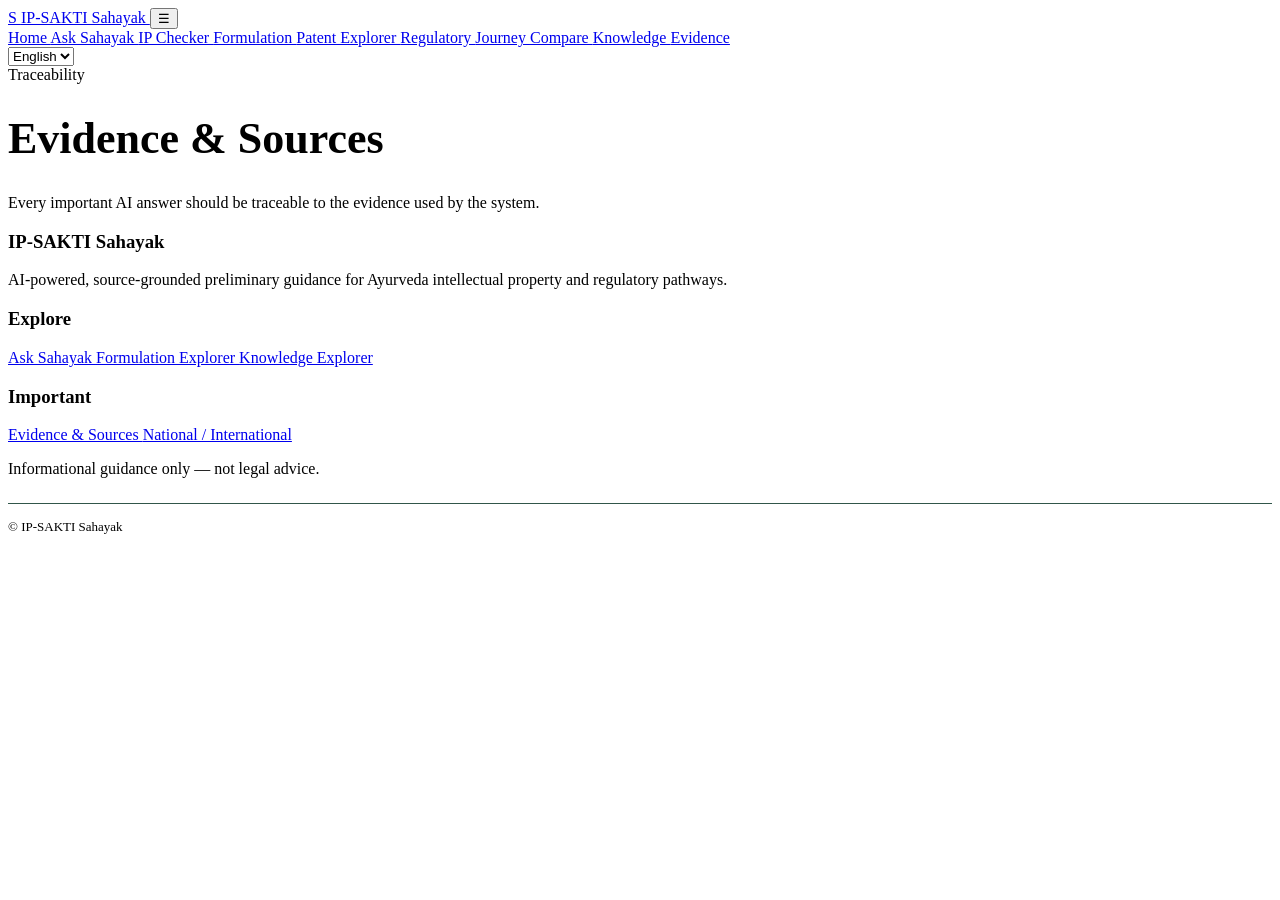
==== evidence.html @ 41cad44d "Add files via upload" ====
<!DOCTYPE html>
<html lang="en">
 <head>
  <meta charset="utf-8"/>
  <meta content="width=device-width,initial-scale=1" name="viewport"/>
  <title>
   Evidence &amp; Sources | IP-SAKTI Sahayak
  </title>
  <meta content="IP-SAKTI Sahayak — source-grounded AI guidance for Ayurveda IP and regulatory pathways." name="description"/>
  <link href="css/style.css" rel="stylesheet"/>
 </head>
 <body>
  <header class="navbar">
   <div class="container nav-inner">
    <a class="brand" href="index.html">
     <span class="brand-mark">
      S
     </span>
     <span>
      IP-SAKTI Sahayak
     </span>
    </a>
    <button class="mobile-toggle">
     ☰
    </button>
    <nav class="nav-links">
     <a class="" href="index.html">
      Home
     </a>
     <a class="" href="ask-sahayak.html">
      Ask Sahayak
     </a>
     <a class="" href="ip-checker.html">
      IP Checker
     </a>
     <a class="" href="formulation.html">
      Formulation
     </a>
     <a class="" href="patent-explorer.html">
      Patent Explorer
     </a>
     <a class="" href="regulatory-navigator.html">
      Regulatory
     </a>
     <a class="" href="regulatory-journey.html">
      Journey
     </a>
     <a class="" href="comparison.html">
      Compare
     </a>
     <a class="" href="knowledge-explorer.html">
      Knowledge
     </a>
     <a class="active" href="evidence.html">
      Evidence
     </a>
    </nav>
    <select aria-label="Language" class="lang-select" id="language">
     <option>
      English
     </option>
     <option>
      हिन्दी
     </option>
    </select>
   </div>
  </header>
  <main class="section">
   <div class="container">
    <div class="section-head">
     <div>
      <div class="kicker">
       Traceability
      </div>
      <h1 style="font-size:44px">
       Evidence &amp; Sources
      </h1>
      <p>
       Every important AI answer should be traceable to the evidence used by the system.
      </p>
     </div>
    </div>
    <div class="grid" id="evidence">
    </div>
   </div>
  </main>
  <script>
   document.addEventListener("DOMContentLoaded",async()=>{
 const el=document.getElementById("evidence");
 try{
  const d=await apiGet("/sources");
  el.innerHTML=d.sources.map(s=>{const url=safeSourceUrl(s.url); return `<div class="card"><div class="result-header"><h3>${escapeHtml(s.title)}</h3><span class="pill">${escapeHtml(s.jurisdiction)}</span></div><p class="muted">${escapeHtml(s.description)}</p><div class="grid grid-3"><div><b>Authority</b><br>${escapeHtml(s.authority)}</div><div><b>Version</b><br>${escapeHtml(s.version)}</div><div><b>Effective date</b><br>${escapeHtml(s.effective_date)}</div></div>${url?`<a class="source-link" href="${escapeHtml(url)}" target="_blank" rel="noopener noreferrer">🔗 Open real official source</a><small class="muted source-url">${escapeHtml(url)}</small>`:""}</div>`;}).join("");
 }catch(e){el.innerHTML='<div class="notice">'+escapeHtml(e.message)+'</div>';}
});
  </script>
  <footer>
   <div class="container footer-grid">
    <div>
     <h3>
      IP-SAKTI Sahayak
     </h3>
     <p>
      AI-powered, source-grounded preliminary guidance for Ayurveda intellectual property and regulatory pathways.
     </p>
    </div>
    <div>
     <h3>
      Explore
     </h3>
     <a href="ask-sahayak.html">
      Ask Sahayak
     </a>
     <a href="formulation.html">
      Formulation Explorer
     </a>
     <a href="knowledge-explorer.html">
      Knowledge Explorer
     </a>
    </div>
    <div>
     <h3>
      Important
     </h3>
     <a href="evidence.html">
      Evidence &amp; Sources
     </a>
     <a href="comparison.html">
      National / International
     </a>
     <p class="muted">
      Informational guidance only — not legal advice.
     </p>
    </div>
   </div>
   <div class="container" style="margin-top:25px;border-top:1px solid #31564a;padding-top:15px;font-size:13px">
    ©
    <span id="year">
    </span>
    IP-SAKTI Sahayak
   </div>
  </footer>
  <script src="js/main.js">
  </script>
 </body>
</html>
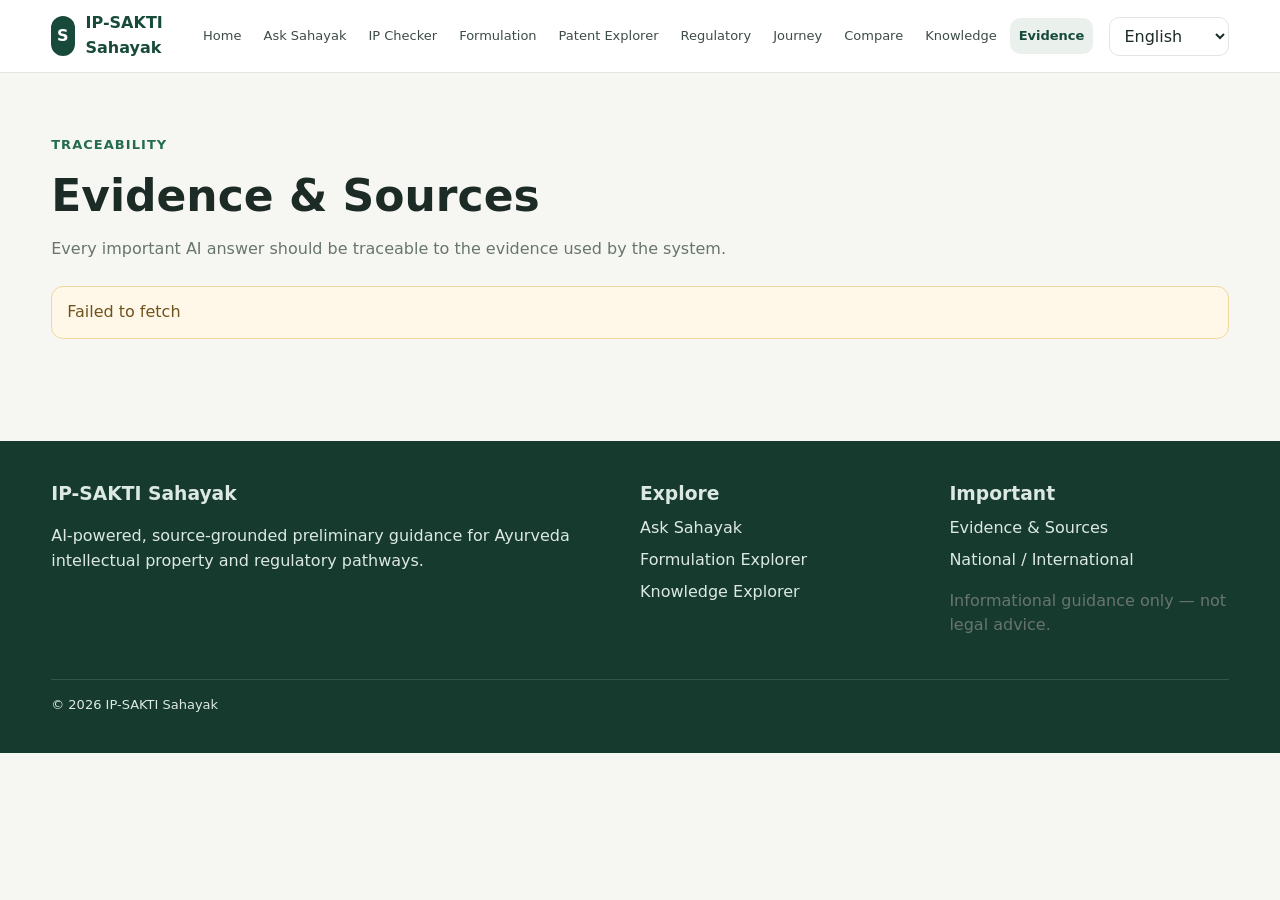
==== commit 4829bf95: "Update evidence.html" ====
--- a/evidence.html
+++ b/evidence.html
@@ -1,146 +1,452 @@
 <!DOCTYPE html>
 <html lang="en">
- <head>
-  <meta charset="utf-8"/>
-  <meta content="width=device-width,initial-scale=1" name="viewport"/>
-  <title>
-   Evidence &amp; Sources | IP-SAKTI Sahayak
-  </title>
-  <meta content="IP-SAKTI Sahayak — source-grounded AI guidance for Ayurveda IP and regulatory pathways." name="description"/>
-  <link href="css/style.css" rel="stylesheet"/>
- </head>
- <body>
+
+<head>
+  <meta charset="utf-8">
+  <meta name="viewport" content="width=device-width, initial-scale=1">
+
+  <title>Evidence & Sources | IP-SAKTI Sahayak</title>
+
+  <meta
+    name="description"
+    content="IP-SAKTI Sahayak — source-grounded AI guidance for Ayurveda IP and regulatory pathways."
+  >
+
+  <link rel="stylesheet" href="css/style.css">
+</head>
+
+<body>
+
+  <!-- ================= NAVBAR ================= -->
+
   <header class="navbar">
-   <div class="container nav-inner">
-    <a class="brand" href="index.html">
-     <span class="brand-mark">
-      S
-     </span>
-     <span>
+
+    <div class="container nav-inner">
+
+      <a class="brand" href="index.html">
+
+        <span class="brand-mark">
+          S
+        </span>
+
+        <span>
+          IP-SAKTI Sahayak
+        </span>
+
+      </a>
+
+      <button class="mobile-toggle" type="button">
+        ☰
+      </button>
+
+      <nav class="nav-links">
+
+        <a href="index.html">
+          Home
+        </a>
+
+        <a href="ask-sahayak.html">
+          Ask Sahayak
+        </a>
+
+        <a href="ip-checker.html">
+          IP Checker
+        </a>
+
+        <a href="formulation.html">
+          Formulation
+        </a>
+
+        <a href="patent-explorer.html">
+          Patent Explorer
+        </a>
+
+        <a href="regulatory-navigator.html">
+          Regulatory
+        </a>
+
+        <a href="regulatory-journey.html">
+          Journey
+        </a>
+
+        <a href="comparison.html">
+          Compare
+        </a>
+
+        <a href="knowledge-explorer.html">
+          Knowledge
+        </a>
+
+        <a class="active" href="evidence.html">
+          Evidence
+        </a>
+
+      </nav>
+
+      <!-- LANGUAGE -->
+
+      <select
+        aria-label="Language"
+        class="lang-select"
+        id="language"
+      >
+
+        <option value="English">
+          English
+        </option>
+
+        <option value="हिन्दी">
+          हिन्दी
+        </option>
+
+      </select>
+
+    </div>
+
+  </header>
+
+
+  <!-- ================= MAIN START ================= -->
+
+  <main class="section">
+
+    <div class="container">
+     <!-- ================= PAGE HEADER ================= -->
+
+      <div class="section-head">
+
+        <div>
+
+          <div class="kicker">
+            Traceability
+          </div>
+
+          <h1 style="font-size:44px">
+            Evidence & Sources
+          </h1>
+
+          <p>
+            Every important AI answer should be traceable to the
+            evidence used by the system.
+          </p>
+
+        </div>
+
+      </div>
+
+
+      <!-- ================= SOURCES CONTAINER ================= -->
+
+      <div
+        class="grid"
+        id="evidence"
+      >
+
+        <!-- Sources will be loaded from backend -->
+
+        <div class="notice">
+          Loading official sources...
+        </div>
+
+      </div>
+
+    </div>
+
+  </main>
+  <!-- ================= MAIN JAVASCRIPT ================= -->
+
+  <script src="js/main.js"></script>
+
+  <script>
+
+    document.addEventListener("DOMContentLoaded", async () => {
+
+      const el = document.getElementById("evidence");
+
+      try {
+
+        /* ================= GET SOURCES ================= */
+
+        const d = await apiGet("/sources");
+
+        /* ================= SAFE ARRAY ================= */
+
+        const sources = Array.isArray(d.sources)
+          ? d.sources
+          : [];
+
+        /* ================= NO SOURCES ================= */
+
+        if (!sources.length) {
+
+          el.innerHTML = `
+            <div class="notice">
+              No official sources available.
+            </div>
+          `;
+
+          return;
+        }
+
+
+        /* ================= DISPLAY SOURCES ================= */
+
+        el.innerHTML = sources.map((s, index) => {
+
+          const url = safeSourceUrl(s.url);
+
+          return `
+
+            <div class="card">
+
+              <!-- SOURCE HEADER -->
+
+              <div class="result-header">
+
+                <h3>
+                  ${escapeHtml(
+                    s.title || `Official Source ${index + 1}`
+                  )}
+                </h3>
+
+                <span class="pill">
+                  ${escapeHtml(
+                    s.jurisdiction || "India"
+                  )}
+                </span>
+
+              </div>
+
+
+              <!-- DESCRIPTION -->
+
+              <p class="muted">
+
+                ${escapeHtml(
+                  s.description ||
+                  s.relevance ||
+                  "Official evidence source used by IP-SAKTI Sahayak."
+                )}
+
+              </p>
+
+
+              <!-- SOURCE DETAILS -->
+
+              <div class="grid grid-3">
+
+                <div>
+
+                  <b>
+                    Authority
+                  </b>
+
+                  <br>
+
+                  ${escapeHtml(
+                    s.authority || "Not specified"
+                  )}
+
+                </div>
+
+
+                <div>
+
+                  <b>
+                    Version
+                  </b>
+
+                  <br>
+
+                  ${escapeHtml(
+                    s.version || "Not specified"
+                  )}
+
+                </div>
+
+
+                <div>
+
+                  <b>
+                    Effective date
+                  </b>
+
+                  <br>
+
+                  ${escapeHtml(
+                    s.effective_date ||
+                    s.date ||
+                    "Not specified"
+                  )}
+
+                </div>
+
+              </div>
+
+
+              <!-- OFFICIAL SOURCE LINK -->
+
+              ${
+                url
+                  ? `
+
+                    <a
+                      class="source-link"
+                      href="${escapeHtml(url)}"
+                      target="_blank"
+                      rel="noopener noreferrer"
+                    >
+                      🔗 Open real official source
+                    </a>
+
+                    <small class="muted source-url">
+
+                      ${escapeHtml(url)}
+
+                    </small>
+
+                  `
+                  : `
+
+                    <small class="muted">
+
+                      Official link not available
+                      in this record.
+
+                    </small>
+
+                  `
+              }
+
+            </div>
+
+          `;
+
+        }).join("");
+
+
+        /* ================= HINDI SUPPORT ================= */
+
+        if (typeof translateDynamicContent === "function") {
+
+          translateDynamicContent();
+
+        }
+
+
+      } catch (error) {
+
+        /* ================= ERROR HANDLING ================= */
+
+        el.innerHTML = `
+
+          <div class="notice">
+
+            ${escapeHtml(
+              error.message ||
+              "Unable to load official sources."
+            )}
+
+          </div>
+
+        `;
+
+      }
+
+    });
+
+  </script>
+  <!-- ================= FOOTER ================= -->
+
+  <footer>
+
+    <div class="container footer-grid">
+
+      <!-- ABOUT -->
+
+      <div>
+
+        <h3>
+          IP-SAKTI Sahayak
+        </h3>
+
+        <p>
+          AI-powered, source-grounded preliminary guidance
+          for Ayurveda intellectual property and regulatory pathways.
+        </p>
+
+      </div>
+
+
+      <!-- EXPLORE -->
+
+      <div>
+
+        <h3>
+          Explore
+        </h3>
+
+        <a href="ask-sahayak.html">
+          Ask Sahayak
+        </a>
+
+        <a href="formulation.html">
+          Formulation Explorer
+        </a>
+
+        <a href="knowledge-explorer.html">
+          Knowledge Explorer
+        </a>
+
+      </div>
+
+
+      <!-- IMPORTANT -->
+
+      <div>
+
+        <h3>
+          Important
+        </h3>
+
+        <a href="evidence.html">
+          Evidence & Sources
+        </a>
+
+        <a href="comparison.html">
+          National / International
+        </a>
+
+        <p class="muted">
+          Informational guidance only — not legal advice.
+        </p>
+
+      </div>
+
+    </div>
+
+
+    <!-- COPYRIGHT -->
+
+    <div
+      class="container"
+      style="
+        margin-top:25px;
+        border-top:1px solid #31564a;
+        padding-top:15px;
+        font-size:13px;
+      "
+    >
+
+      ©
+      <span id="year"></span>
       IP-SAKTI Sahayak
-     </span>
-    </a>
-    <button class="mobile-toggle">
-     ☰
-    </button>
-    <nav class="nav-links">
-     <a class="" href="index.html">
-      Home
-     </a>
-     <a class="" href="ask-sahayak.html">
-      Ask Sahayak
-     </a>
-     <a class="" href="ip-checker.html">
-      IP Checker
-     </a>
-     <a class="" href="formulation.html">
-      Formulation
-     </a>
-     <a class="" href="patent-explorer.html">
-      Patent Explorer
-     </a>
-     <a class="" href="regulatory-navigator.html">
-      Regulatory
-     </a>
-     <a class="" href="regulatory-journey.html">
-      Journey
-     </a>
-     <a class="" href="comparison.html">
-      Compare
-     </a>
-     <a class="" href="knowledge-explorer.html">
-      Knowledge
-     </a>
-     <a class="active" href="evidence.html">
-      Evidence
-     </a>
-    </nav>
-    <select aria-label="Language" class="lang-select" id="language">
-     <option>
-      English
-     </option>
-     <option>
-      हिन्दी
-     </option>
-    </select>
-   </div>
-  </header>
-  <main class="section">
-   <div class="container">
-    <div class="section-head">
-     <div>
-      <div class="kicker">
-       Traceability
-      </div>
-      <h1 style="font-size:44px">
-       Evidence &amp; Sources
-      </h1>
-      <p>
-       Every important AI answer should be traceable to the evidence used by the system.
-      </p>
-     </div>
+
     </div>
-    <div class="grid" id="evidence">
-    </div>
-   </div>
-  </main>
-  <script>
-   document.addEventListener("DOMContentLoaded",async()=>{
- const el=document.getElementById("evidence");
- try{
-  const d=await apiGet("/sources");
-  el.innerHTML=d.sources.map(s=>{const url=safeSourceUrl(s.url); return `<div class="card"><div class="result-header"><h3>${escapeHtml(s.title)}</h3><span class="pill">${escapeHtml(s.jurisdiction)}</span></div><p class="muted">${escapeHtml(s.description)}</p><div class="grid grid-3"><div><b>Authority</b><br>${escapeHtml(s.authority)}</div><div><b>Version</b><br>${escapeHtml(s.version)}</div><div><b>Effective date</b><br>${escapeHtml(s.effective_date)}</div></div>${url?`<a class="source-link" href="${escapeHtml(url)}" target="_blank" rel="noopener noreferrer">🔗 Open real official source</a><small class="muted source-url">${escapeHtml(url)}</small>`:""}</div>`;}).join("");
- }catch(e){el.innerHTML='<div class="notice">'+escapeHtml(e.message)+'</div>';}
-});
-  </script>
-  <footer>
-   <div class="container footer-grid">
-    <div>
-     <h3>
-      IP-SAKTI Sahayak
-     </h3>
-     <p>
-      AI-powered, source-grounded preliminary guidance for Ayurveda intellectual property and regulatory pathways.
-     </p>
-    </div>
-    <div>
-     <h3>
-      Explore
-     </h3>
-     <a href="ask-sahayak.html">
-      Ask Sahayak
-     </a>
-     <a href="formulation.html">
-      Formulation Explorer
-     </a>
-     <a href="knowledge-explorer.html">
-      Knowledge Explorer
-     </a>
-    </div>
-    <div>
-     <h3>
-      Important
-     </h3>
-     <a href="evidence.html">
-      Evidence &amp; Sources
-     </a>
-     <a href="comparison.html">
-      National / International
-     </a>
-     <p class="muted">
-      Informational guidance only — not legal advice.
-     </p>
-    </div>
-   </div>
-   <div class="container" style="margin-top:25px;border-top:1px solid #31564a;padding-top:15px;font-size:13px">
-    ©
-    <span id="year">
-    </span>
-    IP-SAKTI Sahayak
-   </div>
+
   </footer>
-  <script src="js/main.js">
-  </script>
- </body>
+
+
+</body>
+
 </html>
-
--- a/css/style.css
+++ b/css/style.css
@@ -0,0 +1,230 @@
+:root{
+  --primary:#174a3a;
+  --primary-2:#246b52;
+  --accent:#d99b42;
+  --bg:#f6f7f3;
+  --card:#ffffff;
+  --text:#1c2b25;
+  --muted:#68756f;
+  --border:#dfe6e1;
+  --danger:#a94a45;
+  --shadow:0 10px 30px rgba(22,58,45,.08);
+  --radius:18px;
+}
+
+*{box-sizing:border-box}
+
+html{scroll-behavior:smooth}
+
+body{
+  margin:0;font-family:Inter,system-ui,-apple-system,Segoe UI,Roboto,Arial,sans-serif;
+  background:var(--bg);color:var(--text);line-height:1.55
+}
+
+a{text-decoration:none;color:inherit}
+
+button,input,textarea,select{font:inherit}
+
+button{cursor:pointer}
+
+.container{width:min(1180px,92%);margin:auto}
+
+.navbar{
+  position:sticky;top:0;z-index:50;background:rgba(255,255,255,.94);
+  backdrop-filter:blur(12px);border-bottom:1px solid var(--border)
+}
+
+.nav-inner{
+  min-height:72px;display:flex;align-items:center;justify-content:space-between;gap:16px;
+  position:relative
+}
+
+.brand{display:flex;align-items:center;gap:11px;font-weight:800;color:var(--primary)}
+
+.brand-mark{
+  width:40px;height:40px;border-radius:12px;background:var(--primary);color:#fff;
+  display:grid;place-items:center;font-weight:900
+}
+
+.nav-links{display:flex;align-items:center;gap:4px;flex-wrap:nowrap;white-space:nowrap}
+
+.nav-links a{padding:8px 9px;border-radius:10px;font-size:13px;color:#3d4c46;white-space:nowrap}
+
+.nav-links a:hover,.nav-links a.active{background:#eaf1ed;color:var(--primary);font-weight:700}
+
+.lang-select{border:1px solid var(--border);background:#fff;border-radius:10px;padding:8px 10px}
+
+.hero{padding:76px 0 55px;background:linear-gradient(135deg,#edf5f0,#fbfaf5)}
+
+.hero-grid{display:grid;grid-template-columns:1.25fr .75fr;gap:42px;align-items:center}
+
+.badge{display:inline-flex;padding:7px 11px;border-radius:999px;background:#e2eee8;color:var(--primary);font-size:13px;font-weight:800}
+
+h1{font-size:clamp(38px,5vw,64px);line-height:1.05;margin:18px 0}
+
+h2{font-size:32px;line-height:1.15;margin:0 0 14px}
+
+h3{margin:0 0 8px}
+
+.lead{font-size:18px;color:#52625b;max-width:720px}
+
+.hero-actions{display:flex;gap:12px;flex-wrap:wrap;margin-top:25px}
+
+.btn{
+  border:0;border-radius:12px;padding:12px 17px;font-weight:750;
+  background:var(--primary);color:#fff;display:inline-flex;align-items:center;justify-content:center;gap:8px
+}
+
+.btn:hover{filter:brightness(.95)}
+
+.btn.secondary{background:#fff;color:var(--primary);border:1px solid var(--border)}
+
+.btn.accent{background:var(--accent);color:#fff}
+
+.btn.small{padding:9px 12px;font-size:13px}
+
+.hero-card,.card{
+  background:var(--card);border:1px solid var(--border);border-radius:var(--radius);box-shadow:var(--shadow)
+}
+
+.hero-card{padding:25px}
+
+.hero-card .mini-row{display:flex;justify-content:space-between;padding:13px 0;border-bottom:1px solid var(--border)}
+
+.hero-card .mini-row:last-child{border-bottom:0}
+
+.section{padding:62px 0}
+
+.section-head{display:flex;justify-content:space-between;align-items:end;gap:20px;margin-bottom:24px}
+
+.section-head p{color:var(--muted);margin:0;max-width:680px}
+
+.grid{display:grid;gap:18px}
+
+.grid-3{grid-template-columns:repeat(3,1fr)}
+
+.grid-4{grid-template-columns:repeat(4,1fr)}
+
+.card{padding:21px}
+
+.module-card{transition:.2s transform,.2s box-shadow}
+
+.module-card:hover{transform:translateY(-3px);box-shadow:0 16px 35px rgba(22,58,45,.12)}
+
+.icon{font-size:27px;margin-bottom:12px}
+
+.muted{color:var(--muted)}
+
+.kicker{font-size:13px;font-weight:800;text-transform:uppercase;letter-spacing:.08em;color:var(--primary-2)}
+
+.form-card{padding:25px}
+
+.form-grid{display:grid;grid-template-columns:repeat(2,1fr);gap:16px}
+
+.field{display:flex;flex-direction:column;gap:7px}
+
+.field.full{grid-column:1/-1}
+
+label{font-weight:700;font-size:14px}
+
+input,textarea,select{
+  width:100%;padding:12px 13px;border:1px solid #ccd7d1;border-radius:11px;
+  background:#fff;outline:none;color:var(--text)
+}
+
+input:focus,textarea:focus,select:focus{border-color:var(--primary-2);box-shadow:0 0 0 3px #e6f0eb}
+
+textarea{min-height:130px;resize:vertical}
+
+.result{margin-top:20px;display:none}
+
+.result.show{display:block}
+
+.result-header{display:flex;justify-content:space-between;gap:15px;align-items:center}
+
+.pill{display:inline-flex;align-items:center;gap:5px;padding:6px 10px;border-radius:999px;background:#eaf1ed;color:var(--primary);font-size:12px;font-weight:800}
+
+.pill.warn{background:#fff2d8;color:#8a5a13}
+
+.pill.danger{background:#f8e5e3;color:#8c3d38}
+
+.answer{white-space:pre-wrap}
+
+.source{
+  border:1px solid var(--border);border-radius:13px;padding:14px;margin-top:10px;background:#fbfcfa
+}
+
+.source strong{display:block;color:var(--primary)}
+
+.timeline{display:grid;gap:0}
+
+.step{display:grid;grid-template-columns:45px 1fr;gap:15px;position:relative;padding-bottom:25px}
+
+.step:not(:last-child):before{content:"";position:absolute;left:21px;top:43px;bottom:0;width:2px;background:#d8e3dd}
+
+.step-no{width:43px;height:43px;border-radius:50%;background:#e5efe9;color:var(--primary);display:grid;place-items:center;font-weight:900;z-index:1}
+
+.step.active .step-no{background:var(--primary);color:#fff}
+
+.compare{overflow:auto}
+
+table{width:100%;border-collapse:collapse;min-width:650px}
+
+th,td{text-align:left;padding:13px;border-bottom:1px solid var(--border);vertical-align:top}
+
+th{background:#f0f4f1;color:var(--primary)}
+
+.searchbar{display:flex;gap:10px;margin-bottom:20px}
+
+.searchbar input{flex:1}
+
+.notice{padding:13px 15px;border-radius:12px;background:#fff7e7;border:1px solid #f1d79f;color:#6f531f}
+
+footer{margin-top:40px;background:#173a2f;color:#dce9e3;padding:38px 0}
+
+.footer-grid{display:grid;grid-template-columns:2fr 1fr 1fr;gap:30px}
+
+.footer-grid a{color:#dce9e3;display:block;margin:7px 0}
+
+.empty{padding:30px;text-align:center;color:var(--muted)}
+
+.loading{display:inline-flex;align-items:center;gap:8px}
+
+.dot{width:8px;height:8px;border-radius:50%;background:currentColor;animation:pulse 1s infinite alternate}
+
+@keyframes pulse{to{opacity:.3;transform:scale(.7)}
+
+}
+
+.mobile-toggle{display:none;border:1px solid var(--border);background:#fff;border-radius:9px;padding:8px}
+
+@media(max-width:1200px){
+  .hero-grid{grid-template-columns:1fr}
+
+.grid-3,.grid-4{grid-template-columns:1fr 1fr}
+
+.nav-links{display:none;position:absolute;left:4%;right:4%;top:calc(100% - 2px);background:#fff;padding:12px;border:1px solid var(--border);border-radius:14px;box-shadow:var(--shadow)}
+
+.nav-links.open{display:flex;flex-direction:column;align-items:stretch}
+
+.nav-links a{text-align:center}
+
+.mobile-toggle{display:block}
+
+}
+
+@media(max-width:620px){
+  .grid-3,.grid-4,.form-grid,.footer-grid{grid-template-columns:1fr}
+
+.section{padding:45px 0}
+
+.hero{padding:55px 0 40px}
+
+.searchbar{flex-direction:column}
+
+}
+
+
+.source-link{display:inline-flex;margin-top:10px;padding:8px 11px;border-radius:9px;background:#e8f0eb;color:var(--primary);font-weight:800;text-decoration:none;border:1px solid #cddbd1}
+.source-link:hover{text-decoration:none;transform:translateY(-1px)}
+.source-url{display:block;margin-top:8px;word-break:break-word;font-size:.82rem}
